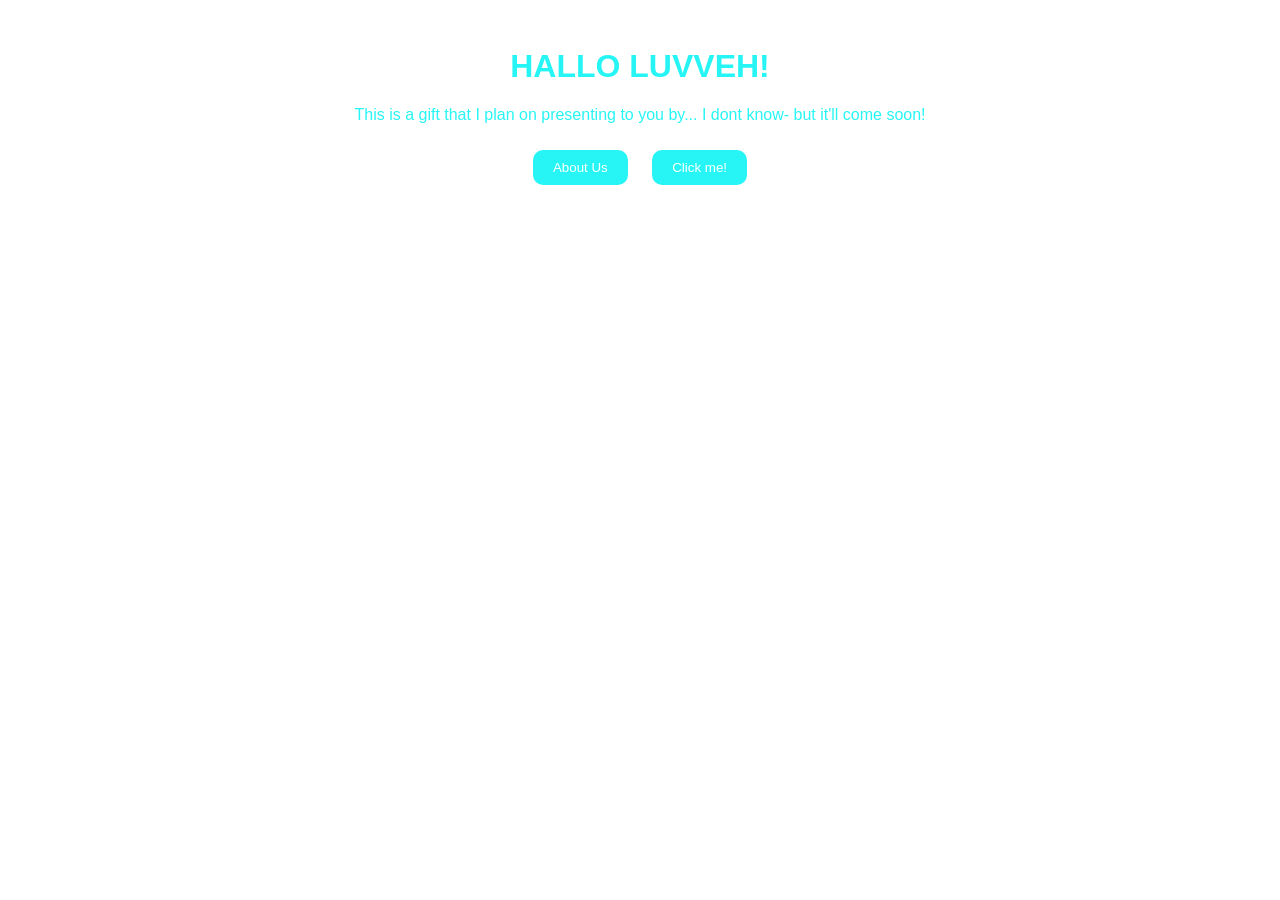
==== index.html @ f199ccc5 "Add files via upload" ====
<html>
<html lang="en">
<head>
    <meta charset="UTF-8">
    <meta name="viewport" content="width=device-width, initial-scale=1.0">
    <title>LUVVIE WEBSITE!!!</title>

    <link rel="stylesheet" href="style.css">
</head>
<body>

    <h1>HALLO LUVVEH!</h1>

    <p>
        This is a gift that I plan on presenting to you by... I dont know- but it'll come soon!
    </p>

    <button onclick="location.href='about.html'">
        About Us
    </button>

    <button onclick="location.href='questions.html'">
        Click me!
    </button>

    <script src="script.js"></script>

</body>
</html>
---- style.css ----
body{
    background-image: url('https://i.pinimg.com/1200x/69/fc/9f/69fc9f990c838815e17072c96a1c4366.jpg');
    background-size: 1300px;
    font-family:Arial, sans-serif;
    text-align:center;
    padding:40px;
}

h1{
    color:#27F5F5;
}
p{ color:#27F5F5;}

button{
    padding:10px 20px;
    margin:10px;
    border:none;
    border-radius:10px;
    background:#27F5F5;
    color:white;
    cursor:pointer;
}

button:hover{
    background:#ff1f6b;
}

/* ---------- Journal Page ---------- */

.journal-page{
    background: linear-gradient(#fff8f2, #ffe8ef);
    font-family: "Georgia", serif;
    text-align: center;
    padding: 40px;
}

.journal-page h1{
    color: #a14d6a;
    font-size: 42px;
}

.journal-page p{
    color:#5a4a52;
    font-size:18px;
}

.journal-page textarea{

    width:70%;
    max-width:800px;
    height:420px;

    padding:25px;

    font-size:18px;

    line-height:1.8;

    border:none;

    border-radius:18px;

    background:#fffefc;

    box-shadow:0 10px 25px rgba(0,0,0,.15);

    resize:none;
}

.journal-page button{

    margin-top:20px;

    padding:14px 28px;

    border:none;

    border-radius:15px;

    background:#d66c93;

    color:white;

    font-size:16px;

    cursor:pointer;
}

.journal-page button:hover{

    background:#bf537d;

}
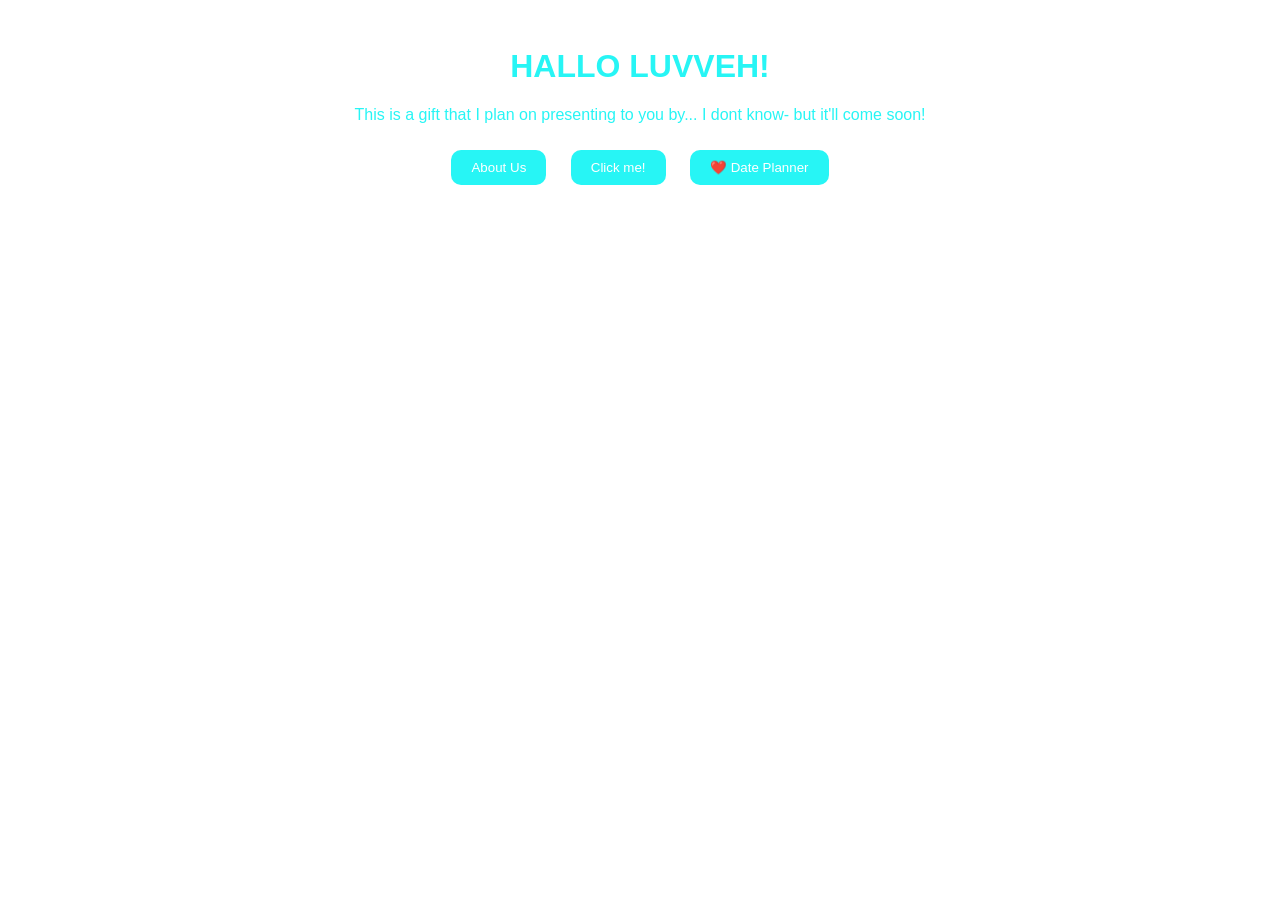
==== commit 9aa2a62c: "Update index.html" ====
--- a/index.html
+++ b/index.html
@@ -24,6 +24,9 @@
     </button>
 
     <script src="script.js"></script>
+    <a href="dates.html">
+    <button>❤️ Date Planner</button>
+    </a>
 
 </body>
-</html>+</html>
--- a/style.css
+++ b/style.css
@@ -90,4 +90,143 @@
 
     background:#bf537d;
 
+}
+
+.journal-layout{
+
+    display:flex;
+
+    height:100vh;
+
+}
+
+/* Sidebar */
+
+.archive-sidebar{
+
+    width:260px;
+
+    background:#fff6f8;
+
+    border-right:2px solid #f2dce4;
+
+    padding:25px;
+
+    overflow-y:auto;
+
+}
+
+.archive-sidebar h2{
+
+    text-align:center;
+
+    margin-bottom:20px;
+
+}
+
+#newEntryBtn{
+
+    width:100%;
+
+    margin-bottom:20px;
+
+}
+
+/* Archive Buttons */
+
+.archive-item{
+
+    width:100%;
+
+    text-align:left;
+
+    margin-bottom:10px;
+
+    padding:12px;
+
+    background:white;
+
+    border:none;
+
+    border-radius:12px;
+
+    cursor:pointer;
+
+    transition:.2s;
+}
+
+.archive-item:hover{
+
+    transform:translateX(5px);
+
+    background:#ffe4ee;
+
+}
+
+/* Main Journal */
+
+.journal-main{
+
+    flex:1;
+
+    padding:40px;
+
+}
+
+#journal{
+
+    width:100%;
+
+    height:500px;
+
+}
+
+.archive-item{
+
+    width:100%;
+
+    padding:12px;
+
+    margin-bottom:10px;
+
+    border:none;
+
+    border-radius:12px;
+
+    text-align:left;
+
+    background:white;
+
+    cursor:pointer;
+
+    transition:0.2s;
+
+}
+
+.archive-item:hover{
+
+    background:#ffe4ef;
+
+}
+
+.archive-item.selected{
+
+    background:#ffb8d2;
+
+    border-left:5px solid hotpink;
+
+}
+
+.archive-item strong{
+
+    display:block;
+
+    margin-bottom:5px;
+
+}
+
+.archive-item small{
+
+    color:gray;
+
 }
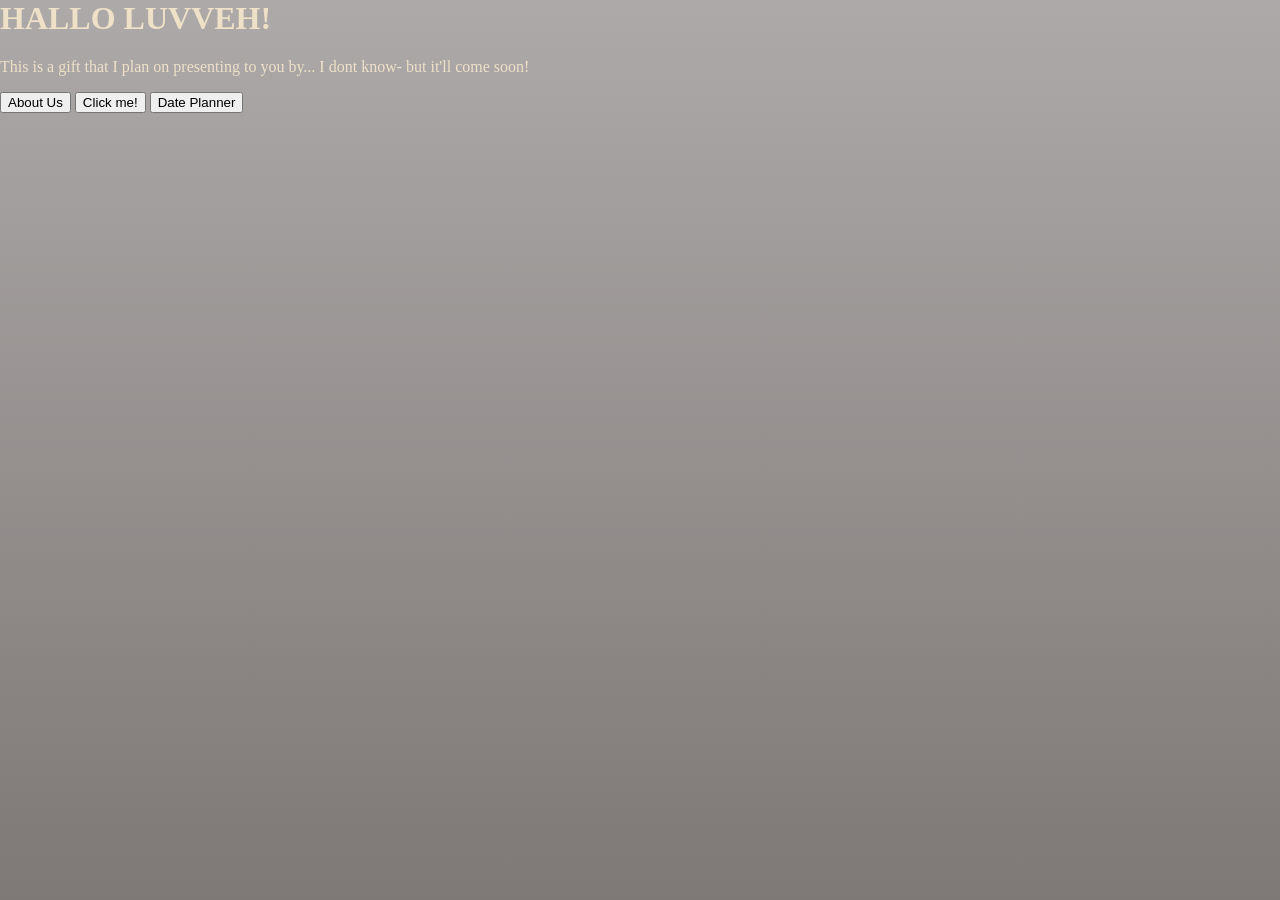
==== commit a03fda65: "Update index.html" ====
--- a/index.html
+++ b/index.html
@@ -24,8 +24,8 @@
     </button>
 
     <script src="script.js"></script>
-    <a href="dates.html">
-    <button>❤️ Date Planner</button>
+    <a href="planner.html">
+    <button>Date Planner</button>
     </a>
 
 </body>
--- a/style.css
+++ b/style.css
@@ -1,232 +1,583 @@
-body{
-    background-image: url('https://i.pinimg.com/1200x/69/fc/9f/69fc9f990c838815e17072c96a1c4366.jpg');
-    background-size: 1300px;
-    font-family:Arial, sans-serif;
-    text-align:center;
-    padding:40px;
-}
-
-h1{
-    color:#27F5F5;
-}
-p{ color:#27F5F5;}
-
-button{
-    padding:10px 20px;
-    margin:10px;
-    border:none;
-    border-radius:10px;
-    background:#27F5F5;
-    color:white;
-    cursor:pointer;
-}
-
-button:hover{
-    background:#ff1f6b;
-}
-
-/* ---------- Journal Page ---------- */
-
-.journal-page{
-    background: linear-gradient(#fff8f2, #ffe8ef);
-    font-family: "Georgia", serif;
+/* ================================
+   JOURNAL - LIBRARY THEME
+   ================================ */
+
+body {
+    margin: 0;
+    min-height: 100vh;
+
+    background-image:
+        linear-gradient(
+            rgba(20, 10, 7, 0.35),
+            rgba(20, 10, 7, 0.55)
+        ),
+        url("C:\Users\User01\Downloads\Ruin_Background_INDEX.jpg");
+
+    background-size: cover;
+    background-position: center;
+    background-attachment: fixed;
+
+    font-family: Georgia, "Times New Roman", serif;
+    color: #eee1c8;
+}
+
+
+/* Main journal layout */
+
+.journal-container {
+    display: flex;
+
+    width: 90%;
+    max-width: 1400px;
+
+    min-height: 85vh;
+
+    margin: 7vh auto;
+
+    background: rgba(24, 14, 11, 0.88);
+
+    border: 1px solid rgba(210, 170, 105, 0.5);
+
+    box-shadow:
+        0 15px 50px rgba(0, 0, 0, 0.7),
+        inset 0 0 30px rgba(0, 0, 0, 0.4);
+
+    border-radius: 8px;
+
+    overflow: hidden;
+}
+
+
+/* ================================
+   ARCHIVE
+   ================================ */
+
+.archive {
+    width: 280px;
+
+    padding: 35px 25px;
+
+    background: rgba(35, 18, 14, 0.95);
+
+    border-right: 1px solid rgba(210, 170, 105, 0.4);
+
+    box-sizing: border-box;
+}
+
+.archive h2 {
     text-align: center;
-    padding: 40px;
-}
-
-.journal-page h1{
-    color: #a14d6a;
-    font-size: 42px;
-}
-
-.journal-page p{
-    color:#5a4a52;
-    font-size:18px;
-}
-
-.journal-page textarea{
-
-    width:70%;
-    max-width:800px;
-    height:420px;
-
-    padding:25px;
-
-    font-size:18px;
-
-    line-height:1.8;
-
-    border:none;
-
-    border-radius:18px;
-
-    background:#fffefc;
-
-    box-shadow:0 10px 25px rgba(0,0,0,.15);
-
-    resize:none;
-}
-
-.journal-page button{
-
-    margin-top:20px;
-
-    padding:14px 28px;
-
-    border:none;
-
-    border-radius:15px;
-
-    background:#d66c93;
-
-    color:white;
-
-    font-size:16px;
-
-    cursor:pointer;
-}
-
-.journal-page button:hover{
-
-    background:#bf537d;
-
-}
-
-.journal-layout{
-
-    display:flex;
-
-    height:100vh;
-
-}
-
-/* Sidebar */
-
-.archive-sidebar{
-
-    width:260px;
-
-    background:#fff6f8;
-
-    border-right:2px solid #f2dce4;
-
-    padding:25px;
-
-    overflow-y:auto;
-
-}
-
-.archive-sidebar h2{
-
-    text-align:center;
-
-    margin-bottom:20px;
-
-}
-
-#newEntryBtn{
-
-    width:100%;
-
-    margin-bottom:20px;
-
-}
-
-/* Archive Buttons */
-
-.archive-item{
-
-    width:100%;
-
-    text-align:left;
-
-    margin-bottom:10px;
-
-    padding:12px;
-
-    background:white;
-
-    border:none;
-
-    border-radius:12px;
-
-    cursor:pointer;
-
-    transition:.2s;
-}
-
-.archive-item:hover{
-
-    transform:translateX(5px);
-
-    background:#ffe4ee;
-
-}
-
-/* Main Journal */
-
-.journal-main{
-
-    flex:1;
-
-    padding:40px;
-
-}
-
-#journal{
-
-    width:100%;
-
-    height:500px;
-
-}
-
-.archive-item{
-
-    width:100%;
-
-    padding:12px;
-
-    margin-bottom:10px;
-
-    border:none;
-
-    border-radius:12px;
-
-    text-align:left;
-
-    background:white;
-
-    cursor:pointer;
-
-    transition:0.2s;
-
-}
-
-.archive-item:hover{
-
-    background:#ffe4ef;
-
-}
-
-.archive-item.selected{
-
-    background:#ffb8d2;
-
-    border-left:5px solid hotpink;
-
-}
-
-.archive-item strong{
-
-    display:block;
-
-    margin-bottom:5px;
-
-}
-
-.archive-item small{
-
-    color:gray;
-
-}+
+    margin-top: 0;
+    margin-bottom: 30px;
+
+    font-size: 30px;
+
+    color: #d8b46a;
+
+    letter-spacing: 2px;
+}
+
+
+/* New Entry button */
+
+#newEntryBtn {
+    width: 100%;
+
+    padding: 14px;
+
+    margin-bottom: 25px;
+
+    background: #7b2936;
+
+    color: #f4e8cf;
+
+    border: 1px solid #c59a55;
+
+    border-radius: 5px;
+
+    font-family: Georgia, serif;
+
+    font-size: 17px;
+
+    cursor: pointer;
+
+    transition: 0.2s;
+}
+
+#newEntryBtn:hover {
+    background: #963747;
+
+    box-shadow:
+        0 0 15px rgba(196, 154, 85, 0.3);
+}
+
+
+/* Archive entries */
+
+.archive-entry {
+    padding: 13px 12px;
+
+    margin-bottom: 8px;
+
+    border-left: 3px solid transparent;
+
+    color: #d8ccb8;
+
+    cursor: pointer;
+
+    transition: 0.2s;
+}
+
+.archive-entry:hover {
+    background: rgba(120, 75, 50, 0.35);
+
+    border-left: 3px solid #c59a55;
+
+    color: white;
+}
+
+.archive-entry.active {
+    background: rgba(123, 41, 54, 0.5);
+
+    border-left: 3px solid #d8b46a;
+
+    color: #fff0d0;
+}
+
+
+/* =========================================
+   JOURNAL PAGE - LIBRARY THEME
+   ========================================= */
+
+.journal-page {
+    margin: 0;
+    padding: 0;
+
+    min-height: 100vh;
+
+    background-image:
+        linear-gradient(
+            rgba(15, 8, 5, 0.42),
+            rgba(15, 8, 5, 0.55)
+        ),
+        url("[data-uri]");
+
+    background-size: cover;
+    background-position: center;
+    background-attachment: fixed;
+
+    font-family: Georgia, "Times New Roman", serif;
+
+    text-align: left;
+
+    color: #eee3cf;
+}
+
+
+/* =========================================
+   MAIN LAYOUT
+   ========================================= */
+
+.journal-layout {
+    display: flex;
+
+    width: 100%;
+    min-height: 100vh;
+
+    box-sizing: border-box;
+}
+
+
+/* =========================================
+   ARCHIVE SIDEBAR
+   ========================================= */
+
+.archive-sidebar {
+
+    width: 330px;
+    min-width: 330px;
+
+    min-height: 100vh;
+
+    box-sizing: border-box;
+
+    padding: 28px 20px;
+
+    background: rgba(25, 13, 9, 0.92);
+
+    border-right: 2px solid rgba(190, 150, 80, 0.5);
+
+    box-shadow:
+        8px 0 25px rgba(0, 0, 0, 0.45);
+
+    overflow-y: auto;
+}
+
+
+/* Archive title */
+
+.archive-sidebar h2 {
+
+    margin: 0 0 25px 0;
+
+    text-align: center;
+
+    font-family: Georgia, serif;
+
+    font-size: 32px;
+
+    color: #e1c17a;
+
+    letter-spacing: 1px;
+
+    text-shadow:
+        2px 2px 4px black;
+}
+
+
+/* =========================================
+   NEW ENTRY BUTTON
+   ========================================= */
+
+#newEntryBtn {
+
+    display: block;
+
+    width: 100%;
+
+    box-sizing: border-box;
+
+    margin: 0 0 25px 0;
+
+    padding: 16px;
+
+    background: #7d2939;
+
+    color: #f5e9d2;
+
+    border: 1px solid #c9a45d;
+
+    border-radius: 6px;
+
+    font-family: Georgia, serif;
+
+    font-size: 18px;
+
+    cursor: pointer;
+
+    transition: 0.2s;
+}
+
+#newEntryBtn:hover {
+
+    background: #96364a;
+
+    box-shadow:
+        0 0 15px rgba(201, 164, 93, 0.35);
+
+    transform: none;
+}
+
+
+/* =========================================
+   ARCHIVE ENTRIES
+   ========================================= */
+
+#archiveList {
+
+    width: 100%;
+
+    box-sizing: border-box;
+}
+
+
+.archive-item {
+
+    display: block;
+
+    width: 100%;
+
+    box-sizing: border-box;
+
+    margin: 0 0 10px 0;
+
+    padding: 13px 14px;
+
+    text-align: left;
+
+    background: rgba(55, 31, 22, 0.9);
+
+    color: #e8dbc4;
+
+    border: 1px solid rgba(183, 143, 77, 0.35);
+
+    border-radius: 4px;
+
+    cursor: pointer;
+
+    font-family: Georgia, serif;
+
+    transition: 0.2s;
+}
+
+
+.archive-item:hover {
+
+    background: rgba(100, 55, 38, 0.95);
+
+    border-color: #c9a45d;
+
+    transform: translateX(3px);
+}
+
+
+.archive-item.selected {
+
+    background: #722c3b;
+
+    border-left: 5px solid #d8b56d;
+
+    border-top-color: #c9a45d;
+}
+
+
+/* Archive title */
+
+.archive-item strong {
+
+    display: block;
+
+    margin-bottom: 6px;
+
+    color: #f0d99f;
+
+    font-size: 16px;
+}
+
+
+/* Archive preview */
+
+.archive-item small {
+
+    display: block;
+
+    color: #cbbda7;
+
+    font-size: 13px;
+
+    line-height: 1.4;
+
+    overflow: hidden;
+
+    white-space: nowrap;
+
+    text-overflow: ellipsis;
+}
+
+
+/* =========================================
+   MAIN JOURNAL
+   ========================================= */
+
+.journal-main {
+
+    flex: 1;
+
+    min-width: 0;
+
+    box-sizing: border-box;
+
+    padding: 55px 7% 80px 7%;
+
+    background:
+        linear-gradient(
+            rgba(25, 13, 9, 0.15),
+            rgba(25, 13, 9, 0.25)
+        );
+}
+
+
+/* =========================================
+   JOURNAL TITLE
+   ========================================= */
+
+.journal-main h1 {
+
+    margin: 0 0 12px 0;
+
+    text-align: center;
+
+    font-family: Georgia, "Times New Roman", serif;
+
+    font-size: 56px;
+
+    color: #e1c17a;
+
+    text-shadow:
+        3px 3px 6px rgba(0, 0, 0, 0.8);
+}
+
+
+/* Subtitle */
+
+.journal-main p {
+
+    margin: 0 0 35px 0;
+
+    text-align: center;
+
+    font-family: Georgia, serif;
+
+    font-size: 19px;
+
+    color: #e1d5c1;
+
+    text-shadow:
+        2px 2px 4px black;
+}
+
+
+/* =========================================
+   JOURNAL PAPER
+   ========================================= */
+
+#journal {
+
+    display: block;
+
+    width: 100%;
+
+    max-width: 950px;
+
+    min-height: 600px;
+
+    margin: 0 auto;
+
+    box-sizing: border-box;
+
+    padding: 45px;
+
+    resize: vertical;
+
+    outline: none;
+
+    background:
+        linear-gradient(
+            rgba(241, 228, 199, 0.96),
+            rgba(225, 209, 176, 0.96)
+        );
+
+    color: #38271e;
+
+    border: 1px solid #b8955a;
+
+    border-radius: 3px;
+
+    box-shadow:
+        0 15px 40px rgba(0, 0, 0, 0.6);
+
+    font-family: Georgia, "Times New Roman", serif;
+
+    font-size: 19px;
+
+    line-height: 1.8;
+}
+
+
+/* Placeholder */
+
+#journal::placeholder {
+
+    color: #765f50;
+
+    opacity: 0.8;
+}
+
+
+/* =========================================
+   SAVE / OTHER BUTTONS
+   ========================================= */
+
+.journal-main > button {
+
+    margin: 25px 8px 0 0;
+
+    padding: 13px 28px;
+
+    background: #722c3b;
+
+    color: #f3e6cd;
+
+    border: 1px solid #c9a45d;
+
+    border-radius: 5px;
+
+    font-family: Georgia, serif;
+
+    font-size: 16px;
+
+    cursor: pointer;
+
+    transition: 0.2s;
+}
+
+
+.journal-main > button:hover {
+
+    background: #96364a;
+
+    box-shadow:
+        0 0 12px rgba(201, 164, 93, 0.3);
+}
+
+
+/* =========================================
+   MOBILE
+   ========================================= */
+
+@media (max-width: 800px) {
+
+    .journal-layout {
+
+        flex-direction: column;
+    }
+
+
+    .archive-sidebar {
+
+        width: 100%;
+
+        min-width: 0;
+
+        min-height: auto;
+
+        max-height: 350px;
+
+        border-right: none;
+
+        border-bottom: 2px solid rgba(190, 150, 80, 0.5);
+    }
+
+
+    .journal-main {
+
+        padding: 35px 20px 60px 20px;
+    }
+
+
+    .journal-main h1 {
+
+        font-size: 42px;
+    }
+
+
+    #journal {
+
+        min-height: 450px;
+
+        padding: 25px;
+
+        font-size: 17px;
+    }
+
+}
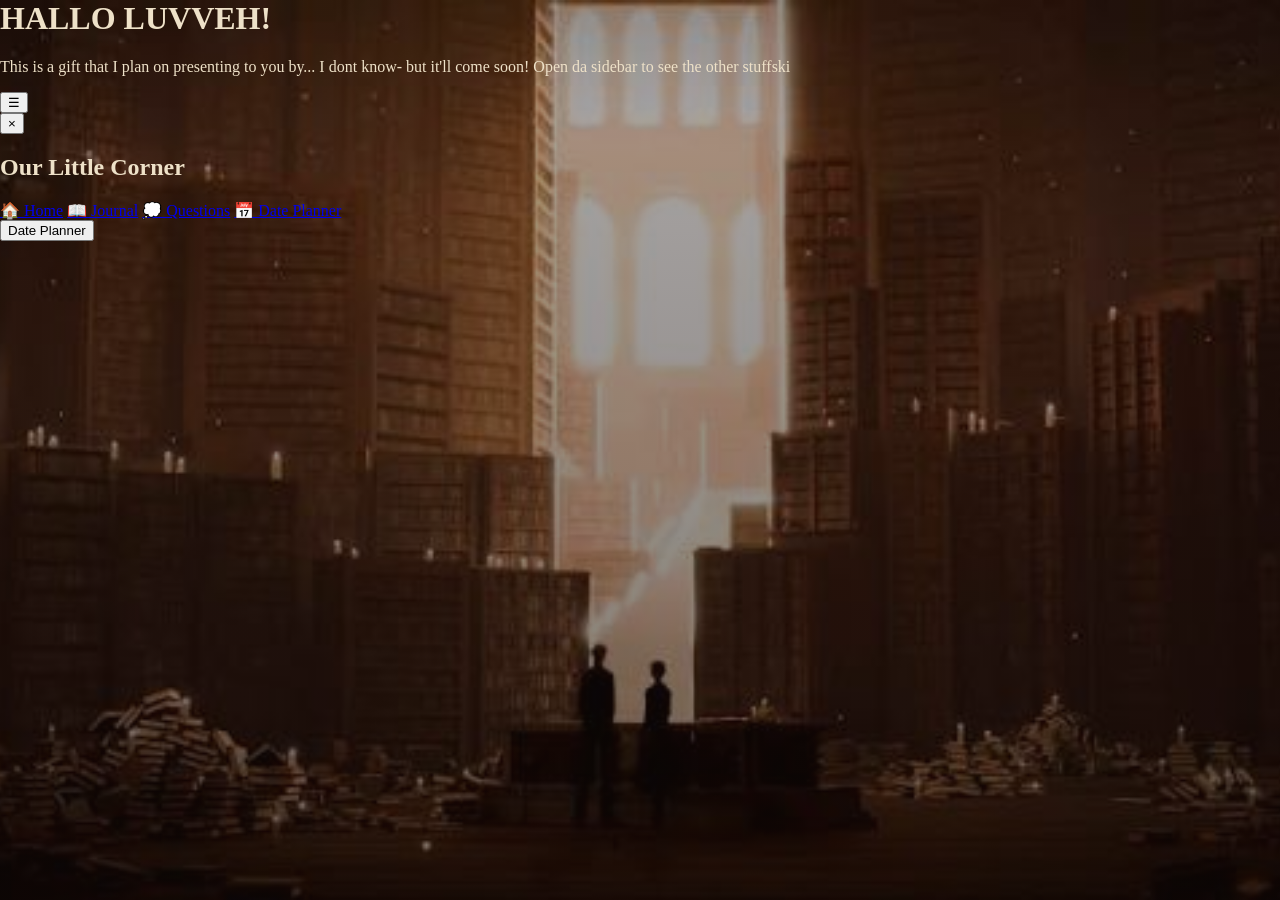
==== commit a3f981a6: "Update index.html" ====
--- a/index.html
+++ b/index.html
@@ -12,16 +12,28 @@
     <h1>HALLO LUVVEH!</h1>
 
     <p>
-        This is a gift that I plan on presenting to you by... I dont know- but it'll come soon!
+        This is a gift that I plan on presenting to you by... I dont know- but it'll come soon! Open da sidebar to see the other stuffski
+
     </p>
 
-    <button onclick="location.href='about.html'">
-        About Us
-    </button>
+   <button class="menu-button" onclick="openSidebar()">☰</button>
 
-    <button onclick="location.href='questions.html'">
-        Click me!
-    </button>
+<div id="sidebarOverlay" class="sidebar-overlay" onclick="closeSidebar()"></div>
+
+<aside id="sidebar" class="sidebar">
+
+    <button class="close-sidebar" onclick="closeSidebar()">×</button>
+
+    <h2>Our Little Corner</h2>
+
+    <nav>
+        <a href="index.html">🏠 Home</a>
+        <a href="journal.html">📖 Journal</a>
+        <a href="questions.html">💭 Questions</a>
+        <a href="dateplanner.html">📅 Date Planner</a>
+    </nav>
+
+</aside>
 
     <script src="script.js"></script>
     <a href="planner.html">
--- a/style.css
+++ b/style.css
@@ -11,7 +11,7 @@
             rgba(20, 10, 7, 0.35),
             rgba(20, 10, 7, 0.55)
         ),
-        url("C:\Users\User01\Downloads\Ruin_Background_INDEX.jpg");
+        url("Ruin_Background_INDEX.jpg");
 
     background-size: cover;
     background-position: center;
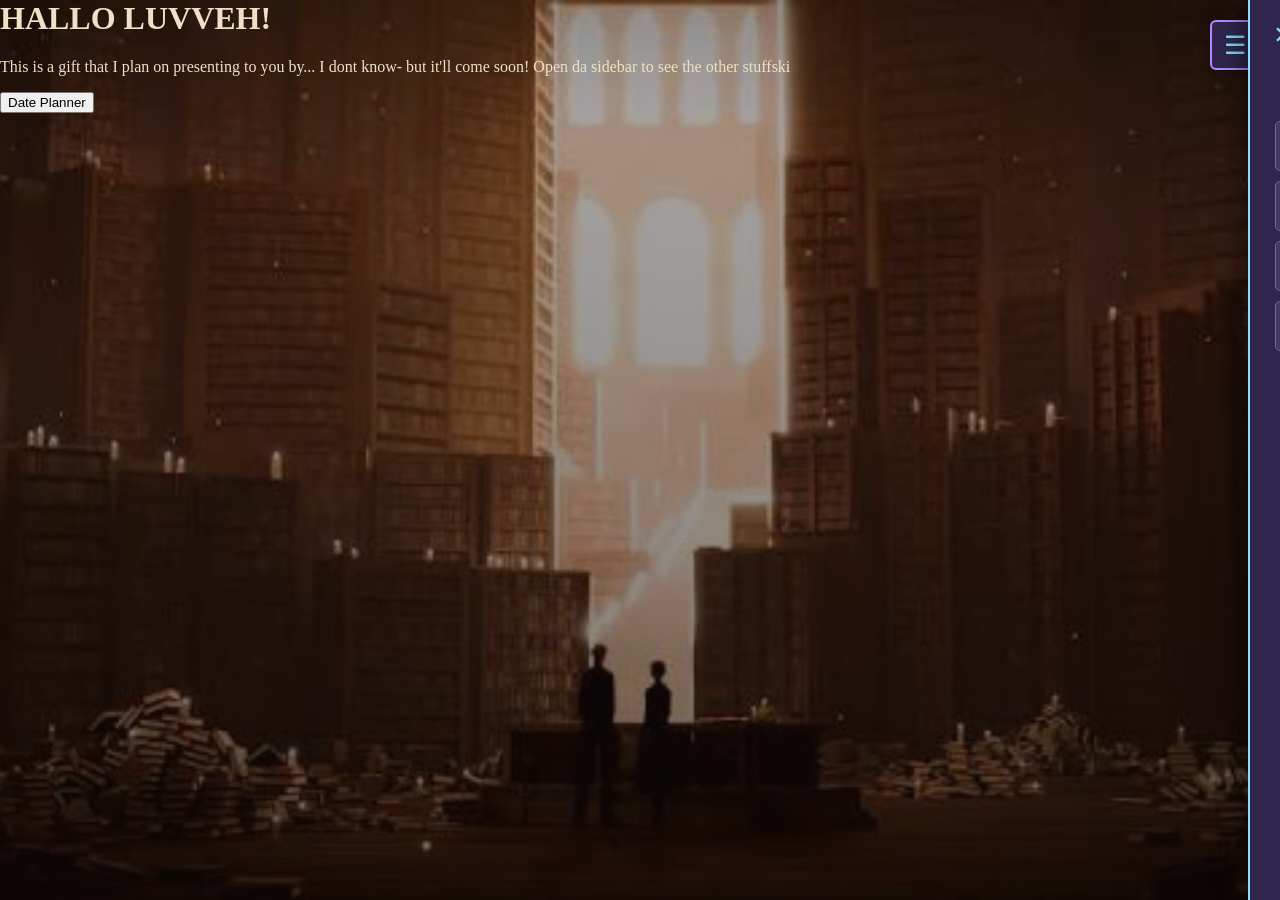
==== commit 9007ca15: "Update index.html" ====
--- a/index.html
+++ b/index.html
@@ -27,10 +27,10 @@
     <h2>Our Little Corner</h2>
 
     <nav>
-        <a href="index.html">🏠 Home</a>
-        <a href="journal.html">📖 Journal</a>
-        <a href="questions.html">💭 Questions</a>
-        <a href="dateplanner.html">📅 Date Planner</a>
+        <a href="index.html"> Home</a>
+        <a href="journal.html"> Journal</a>
+        <a href="questions.html"> Questions</a>
+        <a href="dateplanner.html"> Date Planner</a>
     </nav>
 
 </aside>
--- a/style.css
+++ b/style.css
@@ -581,3 +581,142 @@
     }
 
 }
+
+.menu-button {
+    position: fixed;
+    top: 20px;
+    right: 20px;
+    z-index: 1000;
+
+    width: 50px;
+    height: 50px;
+
+    background: #30264d;
+    color: #8bdcff;
+
+    border: 2px solid #b58cff;
+    border-radius: 6px;
+
+    font-size: 25px;
+    cursor: pointer;
+
+    box-shadow: 0 4px 12px rgba(0, 0, 0, 0.4);
+}
+
+.menu-button:hover {
+    background: #463866;
+    border-color: #8bdcff;
+}
+
+.sidebar {
+    position: fixed;
+    top: 0;
+    right: -320px;
+
+    width: 300px;
+    height: 100vh;
+
+    z-index: 1002;
+
+    padding: 30px 25px;
+
+    background: #30264d;
+
+    border-left: 2px solid #8bdcff;
+
+    box-shadow: -5px 0 25px rgba(0, 0, 0, 0.5);
+
+    transition: right 0.3s ease;
+}
+
+.sidebar.open {
+    right: 0;
+}
+
+.sidebar h2 {
+    margin: 30px 0 30px;
+
+    color: #e9f7ff;
+
+    font-family: Georgia, serif;
+    font-size: 27px;
+
+    text-align: center;
+
+    text-shadow: 2px 2px 3px #111;
+}
+
+.close-sidebar {
+    position: absolute;
+    top: 15px;
+    left: 18px;
+
+    background: none;
+    border: none;
+
+    color: #8bdcff;
+
+    font-size: 32px;
+
+    cursor: pointer;
+}
+
+.close-sidebar:hover {
+    color: #b58cff;
+}
+
+.sidebar nav {
+    display: flex;
+    flex-direction: column;
+
+    gap: 10px;
+}
+
+.sidebar nav a {
+    display: block;
+
+    padding: 14px 15px;
+
+    background: #463866;
+
+    border: 1px solid #716b91;
+    border-radius: 5px;
+
+    color: #e9f7ff;
+
+    font-family: Georgia, serif;
+    font-size: 17px;
+
+    text-decoration: none;
+
+    transition: 0.2s ease;
+}
+
+.sidebar nav a:hover {
+    background: #6f4fa3;
+
+    border-color: #8bdcff;
+
+    transform: translateX(-5px);
+}
+
+.sidebar-overlay {
+    position: fixed;
+    inset: 0;
+
+    z-index: 1001;
+
+    background: rgba(0, 0, 0, 0.55);
+
+    opacity: 0;
+    visibility: hidden;
+
+    transition:
+        opacity 0.3s ease,
+        visibility 0.3s ease;
+}
+
+.sidebar-overlay.open {
+    opacity: 1;
+    visibility: visible;
+}
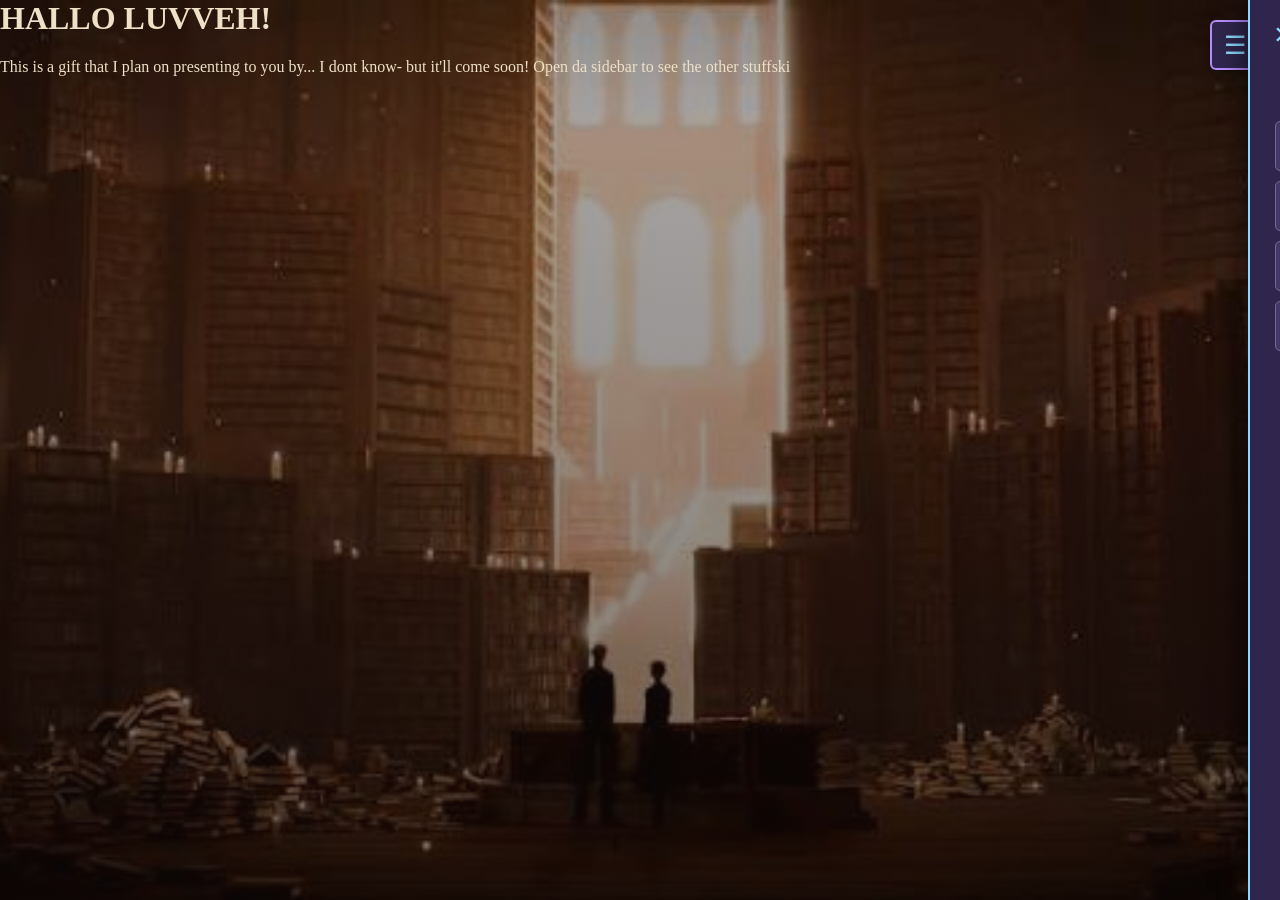
==== commit c7582a98: "Update index.html" ====
--- a/index.html
+++ b/index.html
@@ -28,17 +28,12 @@
 
     <nav>
         <a href="index.html"> Home</a>
-        <a href="journal.html"> Journal</a>
+        <a href="Journal.html"> Journal</a>
         <a href="questions.html"> Questions</a>
-        <a href="dateplanner.html"> Date Planner</a>
+        <a href="planner.html"> Date Planner</a>
     </nav>
 
 </aside>
 
-    <script src="script.js"></script>
-    <a href="planner.html">
-    <button>Date Planner</button>
-    </a>
-
 </body>
 </html>
